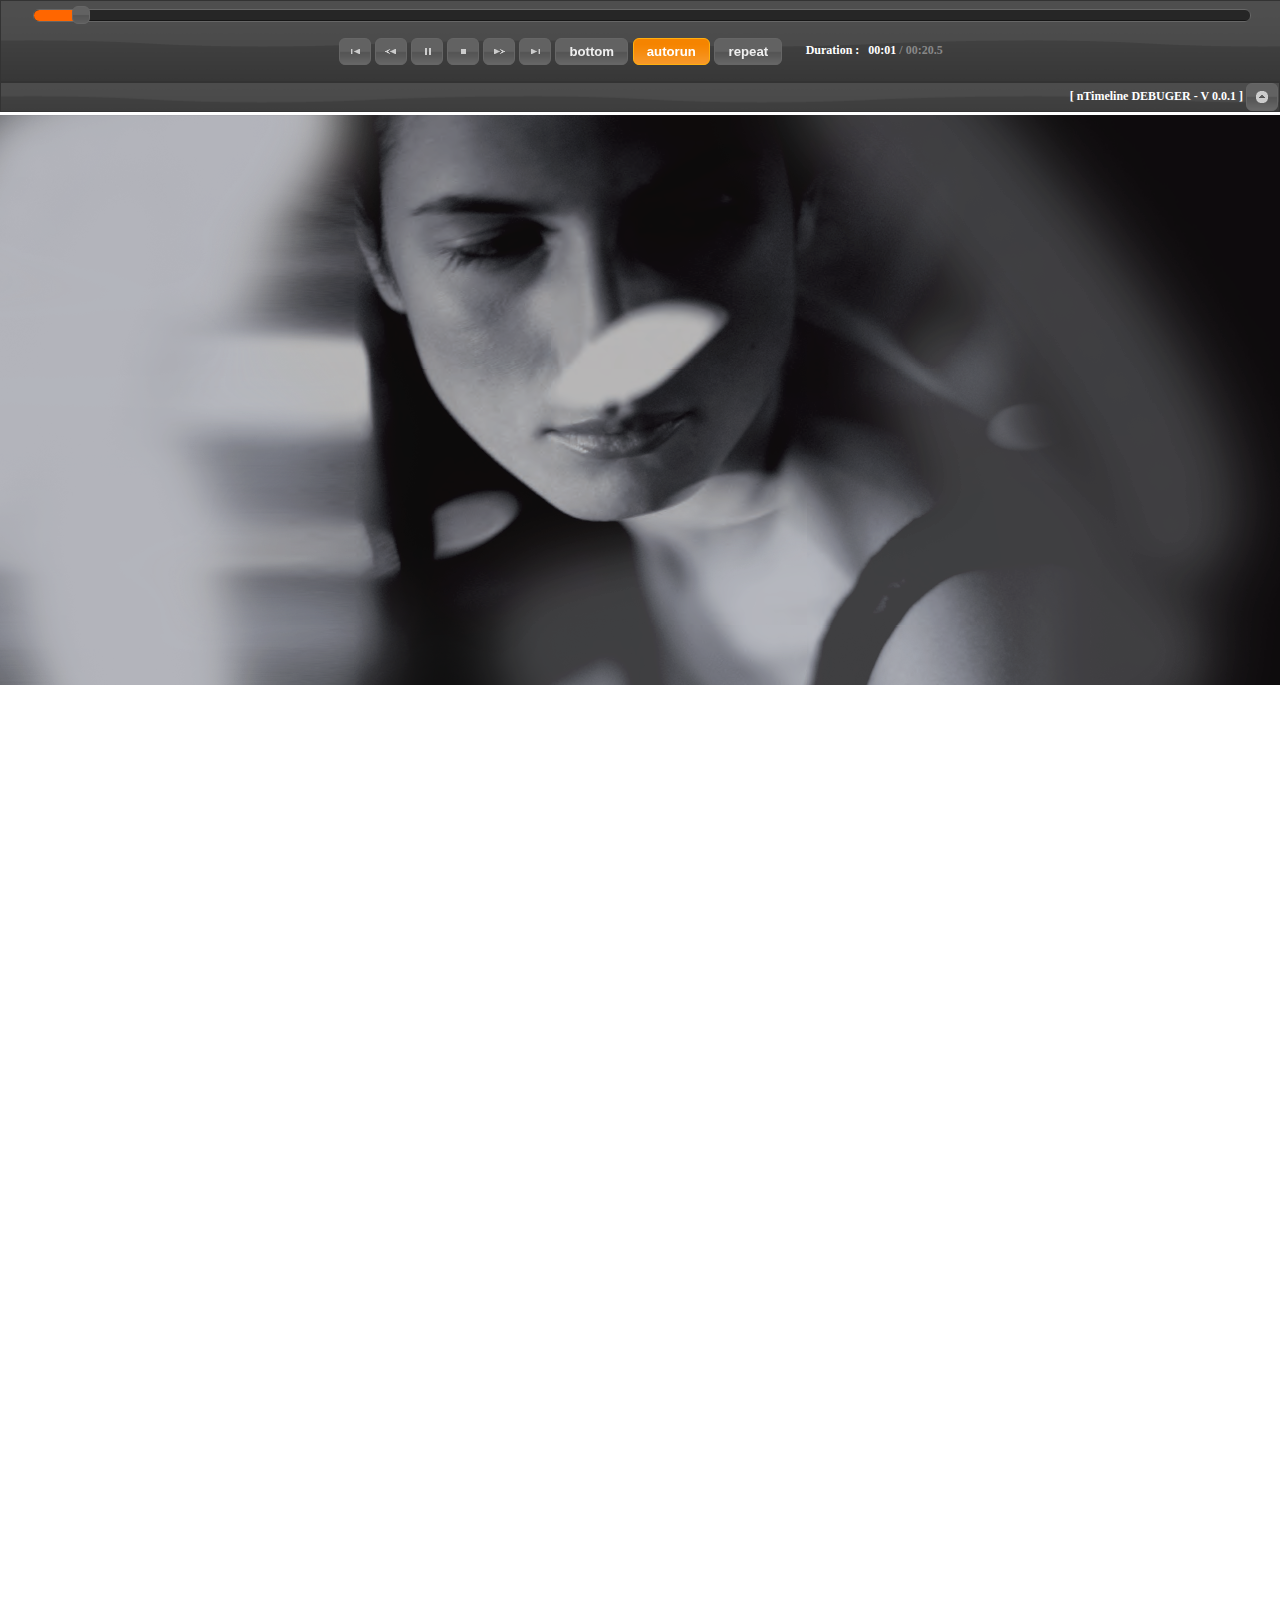
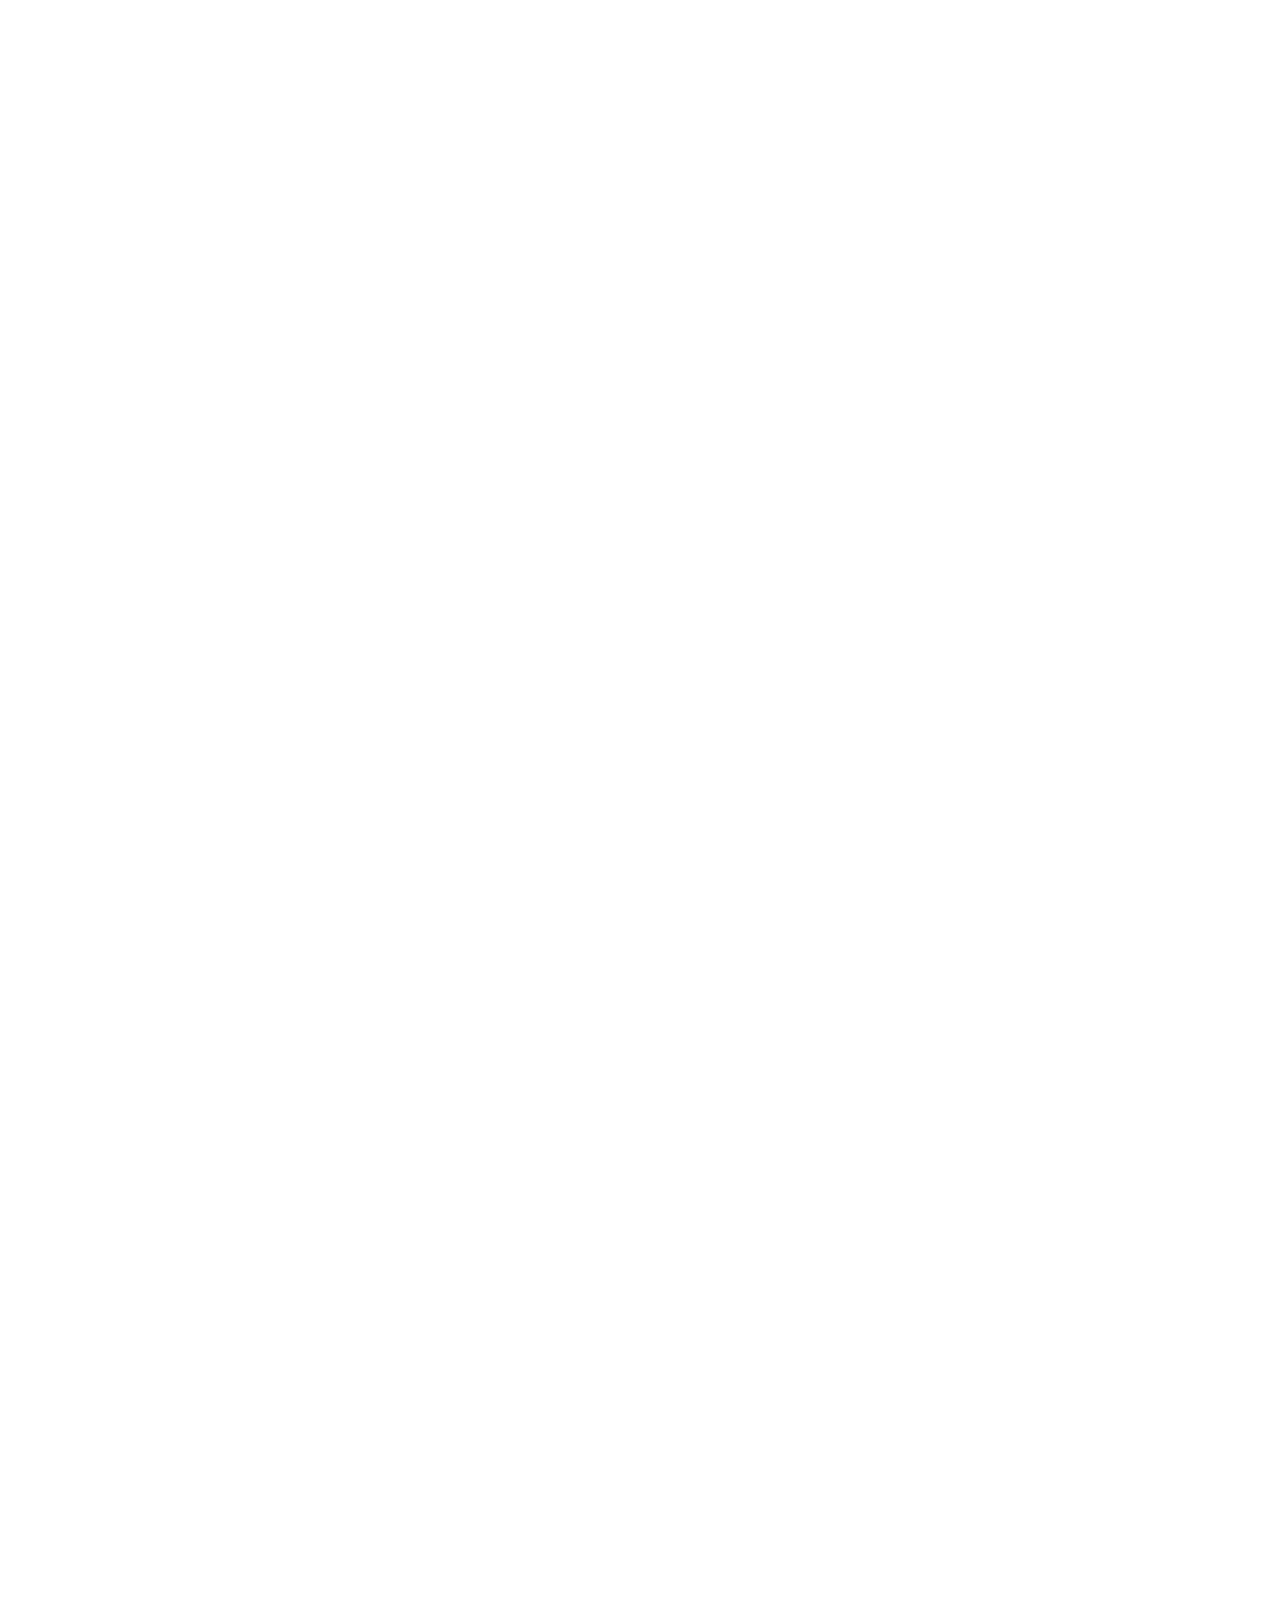
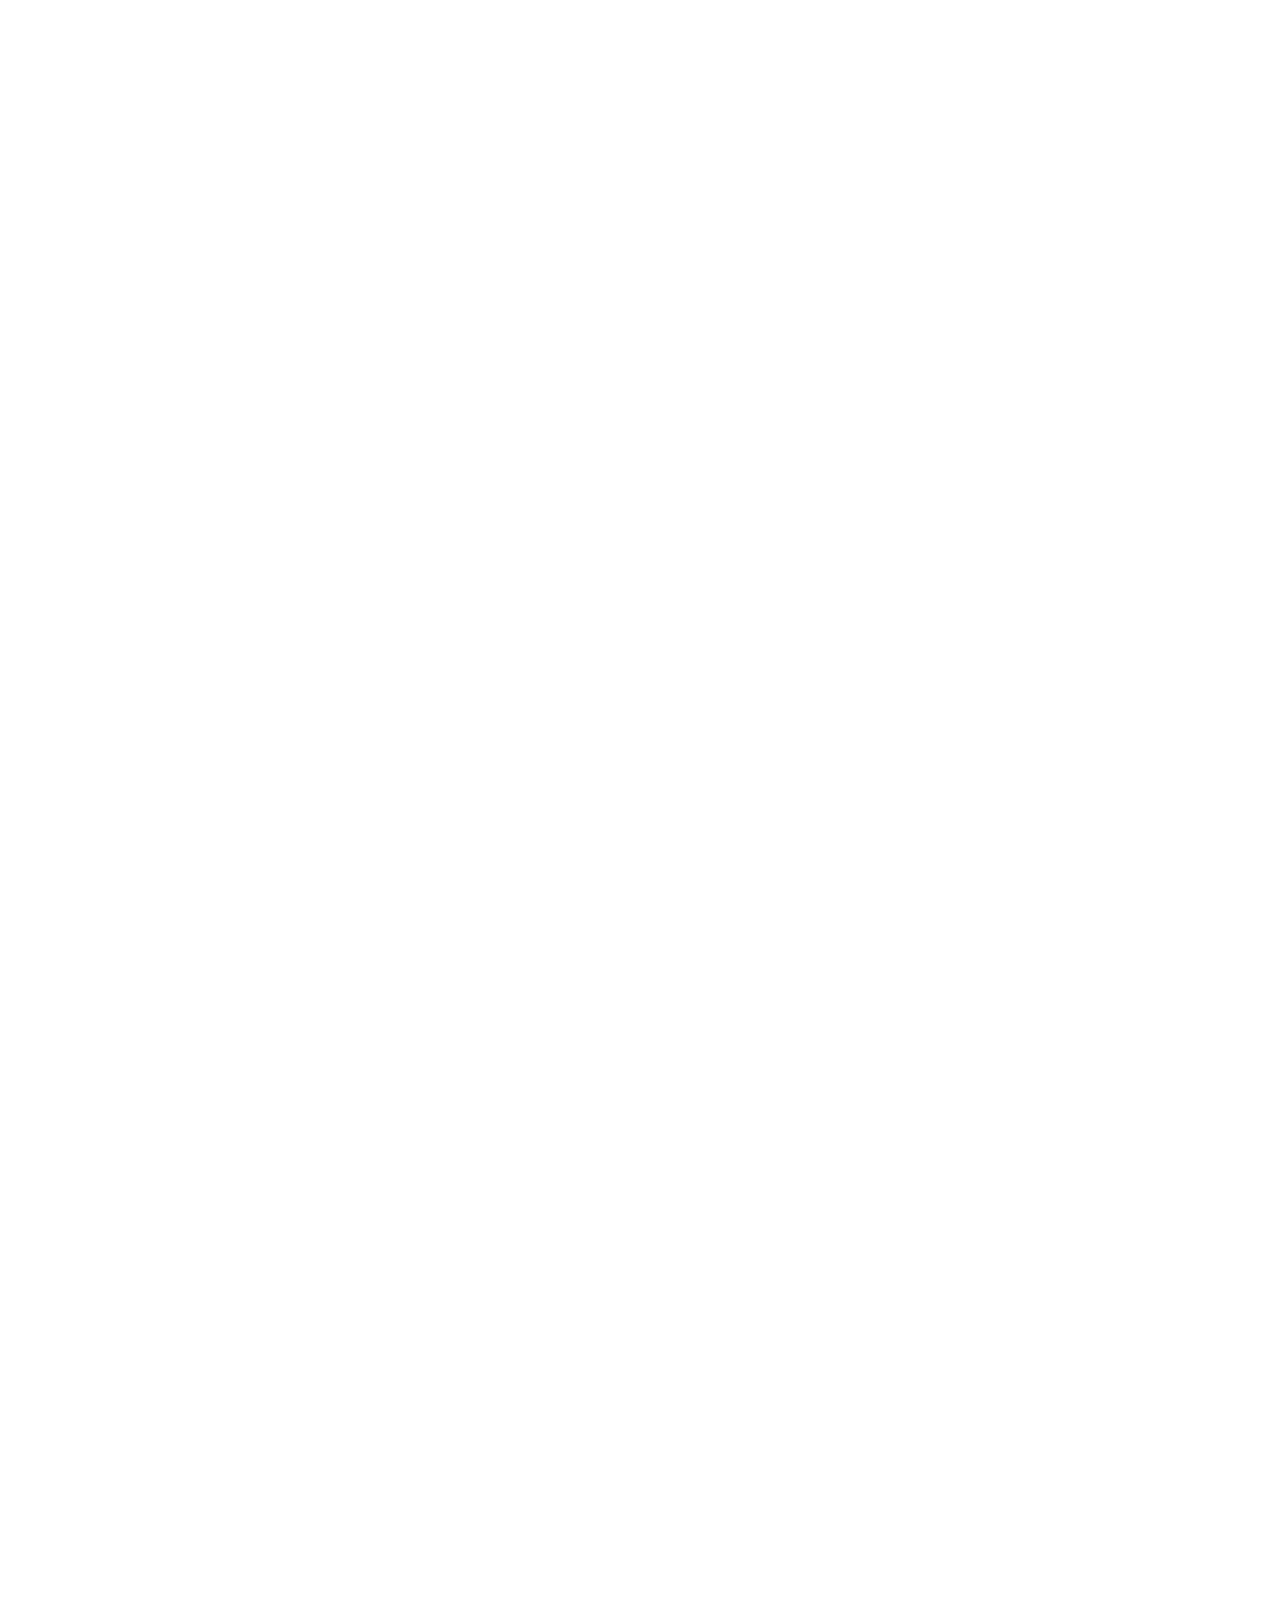
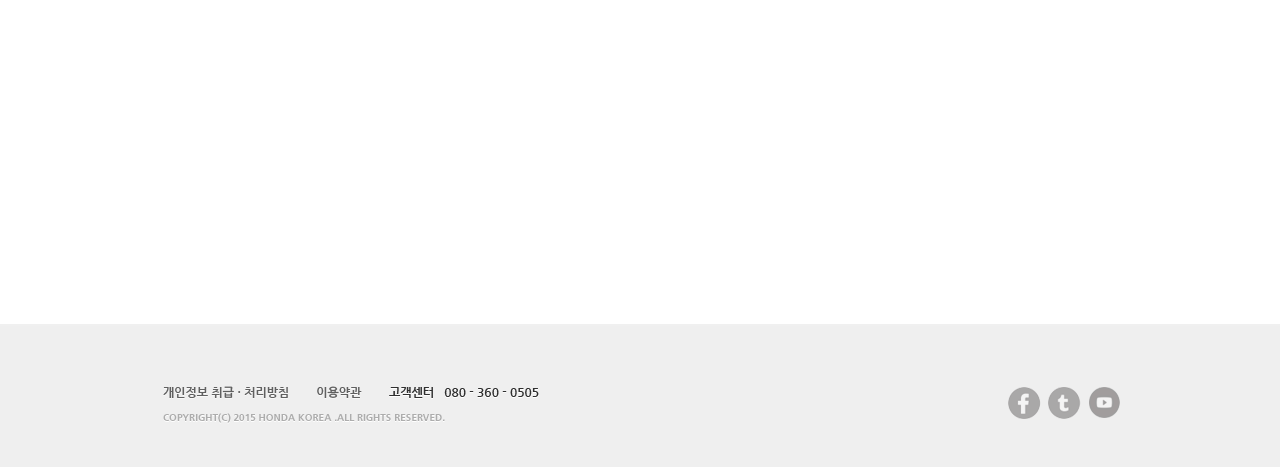
==== demo.html @ 2e899c5e "update" ====
<!doctype html>
<html>
  <head>
    <title>nTimeline.js</title>
    <meta charset="utf-8">
    <link rel="stylesheet" type="text/css" href="./css/common.css">
    <link rel="stylesheet" type="text/css" href="./css/demo.css">
    
    <!-- Requires {{ -->
    <script type="text/javascript" src="./js/jquery-1.8.3.min.js"></script>
    <script type="text/javascript" src="./js/TweenMax.min.js"></script>
    <!-- Requires }} -->

    <!-- nTimeline.js {{ -->
    <script type="text/javascript" src="./nTimeline/nTimeline.js"></script>
    <!-- nTimeline.js }} -->
    
    <script type="text/javascript" src="./js/demo.js"></script>
  </head>
<body>
<div class="wrap">
  <!-- contents {{ -->
  <div class="contents">
    <!-- section_1 {{ -->
    <div class="section_1">
      <div class="text"><img src="images/car_sub_sec1_text.png"></div>
      <div class="bg"><img src="images/car_sub_sec1_bg.png"></div>
    </div>
    <!-- section_1 }} -->

    <!-- section_2 {{ -->
    <div class="section_2">
      <div class="effect"><img src="images/car_sub_sec2_effect.png"></div>
      <div class="bg"><img src="images/car_sub_sec2_bg.png"></div>
      <div class="text title"><img src="images/car_sub_sec2_text.png"></div>
      <div class="text desc"><img src="images/car_sub_sec2_text.png"></div>
      <div class="info"><img src="images/car_sub_sec2_info.png"></div>
    </div>
    <!-- section_2 }} -->
    
    <!-- section_7 {{ -->
    <div class="section_7">
      <div class="text title"><img src="images/car_sub_sec7_text.png"></div>
      <div class="text desc"><img src="images/car_sub_sec7_text.png"></div>
      <div class="con_1">
        <div class="menu"><img src="images/car_sub_sec7_1_menu.png" usemap="#Map4">
          <map name="Map4">
            <area shape="rect" coords="806,410,854,469" href="#con_2">
          </map>
        </div>
        <div class="spot"><img src="images/car_sub_sec7_1_spot.png" usemap="#Map6">
          <map name="Map6">
            <area shape="circle" coords="537,675,14" href="#spot">
            <area shape="circle" coords="609,673,13" href="#spot">
            <area shape="circle" coords="666,722,12" href="#spot">
            <area shape="circle" coords="800,735,13" href="#spot">
            <area shape="circle" coords="824,799,13" href="#spot">
          </map>
        </div>
        <div class="car"><img src="images/car_sub_sec7_1_car.png"></div>
      </div>
      <div class="con_2">
        <div class="menu"><img src="images/car_sub_sec7_2_menu.png" usemap="#Map5">
          <map name="Map5">
            <area shape="rect" coords="745,411,796,466" href="#con_1">
          </map>
        </div>
        <div class="spot"><img src="images/car_sub_sec7_2_spot.png" usemap="#Map7">
          <map name="Map7">
            <area shape="circle" coords="498,688,14" href="#spot">
            <area shape="circle" coords="604,741,13" href="#spot">
          </map>
        </div>
        <div class="car"><img src="images/car_sub_sec7_2_car.png"></div>
      </div>
    </div>
    <!-- section_7 }} -->

    <!-- section_8 {{ -->
    <div class="section_8">
      <div class="obj obj1"><img src="images/car_sub_sec8_obj1.png"></div>
      <div class="obj obj2"><img src="images/car_sub_sec8_obj2.png"></div>
      <div class="obj obj3"><img src="images/car_sub_sec8_obj3.png"></div>
    </div>
    <!-- section_8 }} -->

    <!-- section_9 {{ -->
    <div class="section_9">
      <div class="text title"><img src="images/car_sub_sec9_text.png"></div>
      <div class="text desc"><img src="images/car_sub_sec9_text.png"></div>
      <div class="indi"><img src="images/car_sub_sec9_indi.png"></div>
      <div class="effect"><img src="images/car_sub_sec9_effect.png"></div>
      <div class="car"><img src="images/car_sub_sec9_car.png"></div>
    </div>
    <!-- section_9 }} -->

    <!-- section_10 {{ -->
    <div class="section_10">
      <div class="text title"><img src="images/car_sub_sec10_text.png"></div>
      <div class="text desc"><img src="images/car_sub_sec10_text.png"></div>
      <div class="indi"><img src="images/car_sub_sec10_indi.png"></div>
      <div class="effect"><img src="images/car_sub_sec10_effect.png"></div>
      <div class="car"><img src="images/car_sub_sec10_car.png"></div>
      <div class="line">
        <img src="images/car_sub_sec10_line1.png">
        <img src="images/car_sub_sec10_line2.png">
        <img src="images/car_sub_sec10_line3.png">
        <img src="images/car_sub_sec10_line4.png">
      </div>
    </div>
    <!-- section_10 }} -->
  </div>
  <!-- contents }} -->


  <!-- footer {{ -->
  <div class="footer"><img src="images/car_sub_footer.png"></div>
  <!-- footer }} -->

</div>  
</body>
</html>
---- css/common.css ----
@charset "utf-8";

/*기본태그 정의*/
html, body {padding:0;margin:0;height:100%;}
body, /*td*/ select, textarea, input {font-size:12px;font-family:'돋움','Dotum', 'verdana';color:#666;}

/* body,div,dl,dt,dd,ul,ol,li,h1,h2,h3,h4,h5,h6,pre,form,fieldset,input,select,textarea,p,blockquote,th,td,legend,button{margin:0;padding:0;color:#666;font-family:'돋움','Dotum', 'verdana';font-weight:normal;font-size:12px;-webkit-text-size-adjust:none;}사파리 회전시 폰트 크기 고정하기 */

/* 마진과 패딩의 초기화 */
body, div, dl, dt, dd, ul, ol, li, h1, h2, h3, h4, h5, h6, pre, form, fieldset, input, p, blockquote, th, td {margin:0;padding:0;}
img{ vertical-align:top}

body{  overflow-x: hidden;}

/* 리스트의 스타일 제거 */
ol, ul {list-style:none;}

/* 테이블 스타일 초기화 */
table {border-collapse:collapse;border-spacing:0;table-layout:fixed;}

/* 이미지 및 필드셋에서 보더 표시 초기화 */
fieldset, img {border:0;}

/* 캡션 텍스트 정렬 초기화 */
caption {text-align:left;}

/* 폼태그의 초기화 */
select {font-size:12px;font-family:'돋움','Dotum', 'verdana';vertical-align:middle;color:#666666;}
input {font-size:12px;font-family:'돋움','Dotum', 'verdana';vertical-align:middle;color:#666666;}
textarea {font:12px;font-family:'돋움','Dotum', 'verdana';line-height:140%;color:#666666;}
input.radio {vertical-align:middle;}
/* a{display:block} */
a:link    {color:#666666; text-decoration:none;}
a:active    {color:#666666; text-decoration:none;}
a:visited    {color:#666666; text-decoration:none;}
a:hover    {color:#666666; text-decoration:none;}

/* hidden 처리 */
caption{width:0;height:0;font-size:0;line-height:0;overflow:hidden;visibility:hidden;}
.hide,hr{position:absolute;top:-9999px;width:0;height:0;font-size:0;line-height:0;overflow:hidden;visibility:hidden;}


body{ }

.dim{  position: fixed;  width: 100%;  height: 100%;  top: 0;  left: 0;  z-index: 1000;  background: #000;  filter: alpha(opacity=80);  opacity: 0.8;  -moz-opacity: 0.8; display:none}

.wrap{ width:1280px; margin:0 auto; position:relative; height:auto}
.wrap .top .over{ position:absolute; top:113px; display:none; z-index:1000; cursor:pointer}
.wrap .top .menu{ position:absolute; top:68px; left:152px; width:550px }
.wrap .top .menu li{ float:left; cursor:pointer}

.wrap .kv  { width:1280px; height:687px; overflow:hidden; position:relative}
.wrap .kv ul.img{ width:10000px; height:687px; overflow:hidden; position:relative}
.wrap .kv ul.img li{ width: 1280px}
.wrap .kv ul.dot{ position:absolute; z-index:100; left:570px;  bottom:38px}
.wrap .kv ul.dot li{ width:20px; text-align:center; cursor:pointer}
.wrap .kv ul.dot div{ float:left; width:20px}
.wrap .kv ul.icon{ position:absolute; z-index:100; right:25px;  top:250px; width:40px}
.wrap .kv ul.icon li{ float:right; margin-bottom:12px; cursor:pointer}
.wrap .kv ul li{ float:left}
.wrap .kv .ani .bg{ background:url(../images/kv_b.png) center 0  no-repeat; background-size:1650px; width:1280px; height:687px; }
.wrap .kv .ani .tit{ position:absolute; top:68px; z-index:200}
.wrap .con > div.c1{ text-align:center; margin-top:65px}
.wrap .con > div.c2{ text-align:center; margin-top:20px}
.wrap .con > div.c3{ text-align:center; margin:45px 0 55px}

.wrap .kv .ani .play { position: absolute; display: none; cursor: pointer; }

/* remember to define focus styles! */
:focus {
outline: 0;
}
---- css/demo.css ----
@charset "utf-8";

/*기본태그 정의*/
html, body {padding:0;margin:0;height:100%;}
body, /*td*/ select, textarea, input {font-size:12px;font-family:'돋움','Dotum', 'verdana';color:#666;}

/* body,div,dl,dt,dd,ul,ol,li,h1,h2,h3,h4,h5,h6,pre,form,fieldset,input,select,textarea,p,blockquote,th,td,legend,button{margin:0;padding:0;color:#666;font-family:'돋움','Dotum', 'verdana';font-weight:normal;font-size:12px;-webkit-text-size-adjust:none;}사파리 회전시 폰트 크기 고정하기 */

/* 마진과 패딩의 초기화 */
body, div, dl, dt, dd, ul, ol, li, h1, h2, h3, h4, h5, h6, pre, form, fieldset, input, p, blockquote, th, td {margin:0;padding:0;}
img{ vertical-align:top}

body{  overflow-x: hidden;}

/* 리스트의 스타일 제거 */
ol, ul {list-style:none;}

/* 테이블 스타일 초기화 */
table {border-collapse:collapse;border-spacing:0;table-layout:fixed;}

/* 이미지 및 필드셋에서 보더 표시 초기화 */
fieldset, img {border:0;}

/* 캡션 텍스트 정렬 초기화 */
caption {text-align:left;}

/* 폼태그의 초기화 */
select {font-size:12px;font-family:'돋움','Dotum', 'verdana';vertical-align:middle;color:#666666;}
input {font-size:12px;font-family:'돋움','Dotum', 'verdana';vertical-align:middle;color:#666666;}
textarea {font:12px;font-family:'돋움','Dotum', 'verdana';line-height:140%;color:#666666;}
input.radio {vertical-align:middle;}
/* a{display:block} */
a:link    {color:#666666; text-decoration:none;}
a:active    {color:#666666; text-decoration:none;}
a:visited    {color:#666666; text-decoration:none;}
a:hover    {color:#666666; text-decoration:none;}

/* hidden 처리 */
caption{width:0;height:0;font-size:0;line-height:0;overflow:hidden;visibility:hidden;}
.hide,hr{position:absolute;top:-9999px;width:0;height:0;font-size:0;line-height:0;overflow:hidden;visibility:hidden;}


body{ }

.dim{  position: fixed;  width: 100%;  height: 100%;  top: 0;  left: 0;  z-index: 3000;  background: #000;  filter: alpha(opacity=80);  opacity: 0.8;  -moz-opacity: 0.8; display:none}
.pop { position:fixed; top:50px; left:0; width:100%; z-index:6000; text-align: center; display: none; }

.wrap{ width:1280px; margin:0 auto; position:relative; /*background: url( '../images/car_sub_guide.jpg') -160px 0;*/  }
.wrap .top .over{ position:absolute; top:113px; display:none; z-index:100}
.wrap .kv  { width:1280px; height:548px; overflow:hidden;}
.wrap .kv .ani{ background:url(../images/car_sub_kv.png) center center no-repeat; background-size:1600px; width:1280px; height:548px; position:absolute; z-index:100}

.wrap .fix_menu { position: absolute; top: 662px; width: 100%; height: 56px; background: url( '../images/car_sub_fix_blank.png' ); z-index: 1000; }
.wrap .fix_menu.fixed { position: fixed !important; top: 0px !important; }
.wrap .fix_menu ul { position: relative; *zoom:1;}
.wrap .fix_menu ul:after{content: ''; display: block; clear: both;}
.wrap .fix_menu ul li { float: left; }

.wrap .contents { position: relative; width: 1280px; overflow: hidden; }

.wrap .contents .section_1 { position: relative; height: 570px; }
.wrap .contents .section_1 .text { position: absolute; top: 328px; left: 415px; }
.wrap .contents .section_1 .bg { margin-left: -160px; }

.wrap .contents .section_2 { position: relative; height: 1067px; overflow: hidden; }
.wrap .contents .section_2 .text { position: absolute; top: 546px; left: 277px; }
.wrap .contents .section_2 .text.title { height: 38px; overflow: hidden; }
.wrap .contents .section_2 .text.desc { height: 106px; margin-top: 38px; overflow: hidden; }
.wrap .contents .section_2 .text.desc img { margin-top: -38px; }
.wrap .contents .section_2 .effect { position: absolute; margin-left: -160px; top: 24px; }
.wrap .contents .section_2 .bg { margin-left: -160px; }
.wrap .contents .section_2 .info { margin-left: -160px; position: absolute; top: 744px; }

.wrap .contents .section_3 { position: relative; height: 600px; }
.wrap .contents .section_3 .con_1 { position: absolute; z-index: 100; }
.wrap .contents .section_3 .con_1 .bg { margin-left: -160px; }
.wrap .contents .section_3 .con_1 .car { position: absolute; margin-left: -160px; }
.wrap .contents .section_3 .con_1 .text { position: absolute; top: 100px; left: 155px; }
.wrap .contents .section_3 .con_1 .icon { position: absolute; z-index: 100; margin-left: -160px; }

.wrap .contents .section_3 .con_2 { position: absolute; display: none; z-index: 200; }
.wrap .contents .section_3 .con_2 .car { position: absolute; margin-left: -160px; }
.wrap .contents .section_3 .con_2 .effect { position: absolute; margin-left: -160px; z-index: 100; }
.wrap .contents .section_3 .con_2 .text { position: absolute; margin-left: -160px; z-index: 200; }

.wrap .contents .section_4 { position: relative;}
.wrap .contents .section_4 .text { position: absolute; top: 137px; left: 821px; }
.wrap .contents .section_4 .effect { position: absolute; margin-left: -160px; }
.wrap .contents .section_4 .obj { position: absolute; margin-left: -160px; }
.wrap .contents .section_4 .car { margin-left: -160px; }

.wrap .contents .section_5 { position: relative; height: 695px; }
.wrap .contents .section_5 .text { position: absolute; top: 116px; left: 155px; }
.wrap .contents .section_5 .effect { position: absolute; right: -160px; top: -71px; z-index: 100; }
.wrap .contents .section_5 .car { position: absolute; right: -160px; top: -71px; }

.wrap .contents .section_6 { position: relative;  }
.wrap .contents .section_6 .text { position: absolute; top: 307px; left: 449px; }
.wrap .contents .section_6 .bg { margin-left: -160px; }


.wrap .contents .section_7 { position: relative; height: 1164px; }
.wrap .contents .section_7 .text { position: absolute; top: 150px; left: 345px; z-index: 200; }
.wrap .contents .section_7 .text.title { height: 95px; overflow: hidden; }
.wrap .contents .section_7 .text.desc { height: 106px; margin-top: 95px; overflow: hidden; }
.wrap .contents .section_7 .text.desc img { margin-top: -95px; }

.wrap .contents .section_7 .con_1 { position: absolute; z-index: 100; }
.wrap .contents .section_7 .con_1 .car { position: absolute; margin-left: -160px; }
.wrap .contents .section_7 .con_1 .spot { position: absolute; margin-left: -160px; z-index: 100; }
.wrap .contents .section_7 .con_1 .menu { position: absolute; margin-left: -160px; z-index: 200; }

.wrap .contents .section_7 .con_2 { position: absolute; display: none; z-index: 200; }
.wrap .contents .section_7 .con_2 .car { position: absolute; margin-left: -160px; }
.wrap .contents .section_7 .con_2 .spot { position: absolute; margin-left: -160px; z-index: 100; }
.wrap .contents .section_7 .con_2 .menu { position: absolute; margin-left: -160px; z-index: 200; }

.wrap .contents .section_8 { position: relative; height: 539px; }
.wrap .contents .section_8 .obj { position: absolute; margin-left: -160px; overflow: hidden; height: 270px; }
.wrap .contents .section_8 .obj2 { top: 269px; }
.wrap .contents .section_8 .obj3 { top: 269px; }


.wrap .contents .section_9 { position: relative; height: 490px; }
.wrap .contents .section_9 .text { position: absolute; top: 292px; left: 820px; }
.wrap .contents .section_9 .effect { position: absolute; margin-left: -160px; }
.wrap .contents .section_9 .indi { position: absolute; margin-left: -160px; }
.wrap .contents .section_9 .car { margin-left: -160px; }
.wrap .contents .section_9 .text.title { height: 95px; overflow: hidden; }
.wrap .contents .section_9 .text.desc { height: 316px; margin-top: 95px; overflow: hidden; }
.wrap .contents .section_9 .text.desc img { margin-top: -95px; }



.wrap .contents .section_10 { position: relative; height: 1179px; }
.wrap .contents .section_10 .text { position: absolute; top: 524px; left: 154px; }
.wrap .contents .section_10 .effect { position: absolute; right: -160px; z-index: 200; }
.wrap .contents .section_10 .indi { position: absolute; margin-left: -160px; top: 465px; }
.wrap .contents .section_10 .car { position: absolute; right: -160px; z-index: 100; }
.wrap .contents .section_10 .line { position: absolute; right: 58px; top: 454px; width: 669px; height: 708px; z-index: 10; }
.wrap .contents .section_10 .line img { position: absolute; }
.wrap .contents .section_10 .text.title { height: 100px; overflow: hidden; }
.wrap .contents .section_10 .text.desc { height: 316px; margin-top: 95px; overflow: hidden; }
.wrap .contents .section_10 .text.desc img { margin-top: -95px; }

.wrap .contents .section_11 { position: relative; }
.wrap .contents .section_11 .bg { margin-left: -160px; }

.wrap .contents .section_12 { position: relative; height: 1170px; }
.wrap .contents .section_12 .vr { position: absolute; top: 0px; margin-left: -160px; }
.wrap .contents .section_12 .vr img { position: absolute; visibility: hidden; }
.wrap .contents .section_12 .text { position: absolute; top: 0px; margin-left: -160px; height: 301px; overflow: hidden; }
.wrap .contents .section_12 .bg { margin-left: -160px; height: 594px; overflow: hidden; }
.wrap .contents .section_12 .info { margin-left: -160px; }

.wrap .footer { position: relative; width: 1280px; overflow: hidden; }
.wrap .footer img { margin-left: -160px; }

.wrap .kv .bg {  margin-left: -160px; }
.wrap .kv .vr { position: absolute; top: 0px; margin-left: -160px; }
.wrap .kv .vr img { position: absolute; visibility: hidden; }
.wrap .kv .text { position: absolute; top: 65px; left: 365px; height: 301px; overflow: hidden; }
.wrap .kv .text img { opacity: 0; }
.wrap .kv .text.title { height: 100px; overflow: hidden; }
.wrap .kv .text.desc { height: 316px; margin-top: 95px; overflow: hidden; }
.wrap .kv .text.desc img { margin-top: -95px; }

.wrap .fix_menu ul div{ position:absolute; top:0px; left: 125px; display:none; cursor:pointer}

.gj { position: absolute; top: 1280px; z-index: 900; display: none; cursor: pointer; }
.gj img { position: absolute; }

.bigyo { position: absolute; top: 1280px; z-index: 900; display: none; cursor: pointer; }
.bigyo img { position: absolute; }


/* remember to define focus styles! */
:focus {
outline: 0;
}
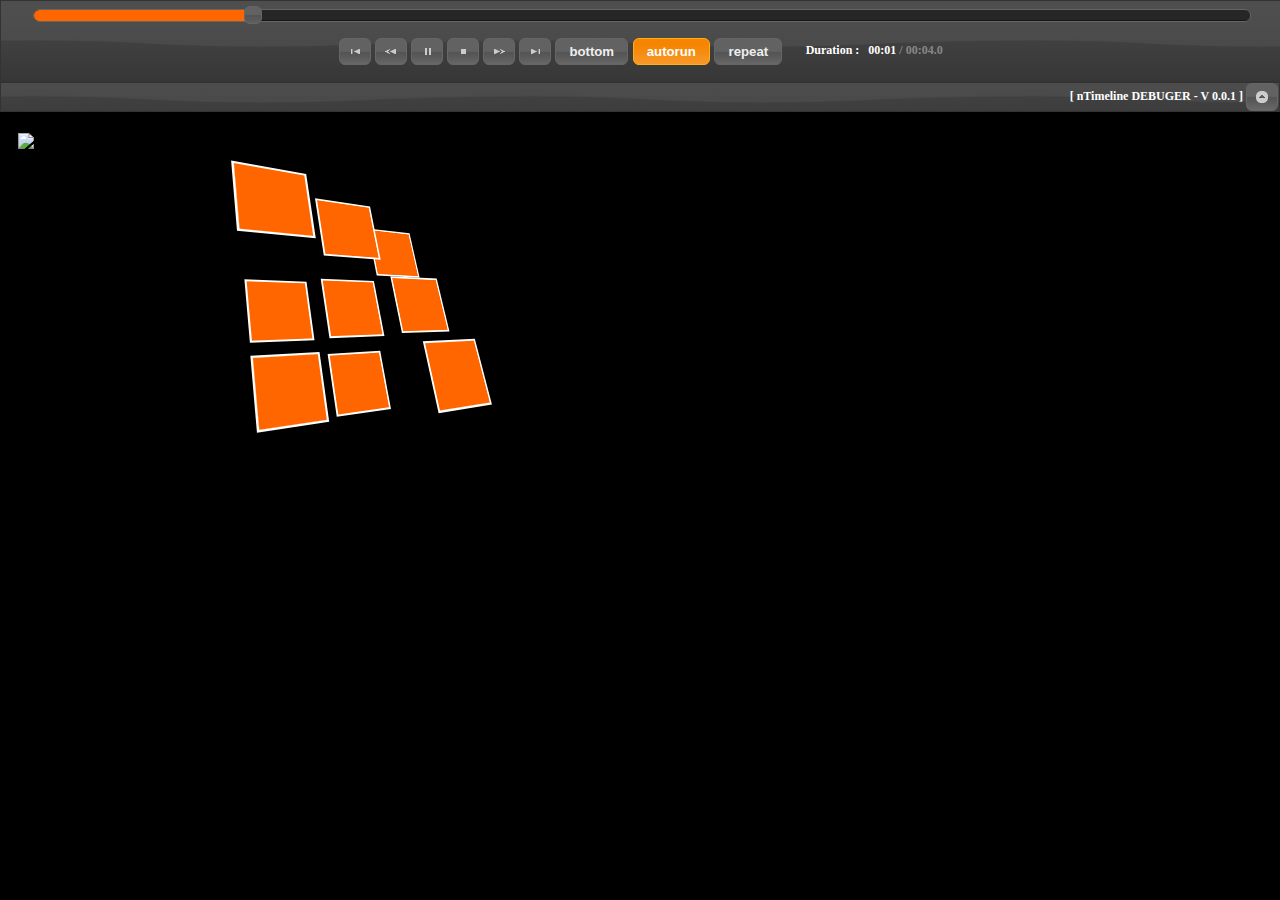
==== commit 39f68745: "demo update" ====
--- a/demo.html
+++ b/demo.html
@@ -3,7 +3,6 @@
   <head>
     <title>nTimeline.js</title>
     <meta charset="utf-8">
-    <link rel="stylesheet" type="text/css" href="./css/common.css">
     <link rel="stylesheet" type="text/css" href="./css/demo.css">
     
     <!-- Requires {{ -->
@@ -18,105 +17,21 @@
     <script type="text/javascript" src="./js/demo.js"></script>
   </head>
 <body>
-<div class="wrap">
-  <!-- contents {{ -->
-  <div class="contents">
-    <!-- section_1 {{ -->
-    <div class="section_1">
-      <div class="text"><img src="images/car_sub_sec1_text.png"></div>
-      <div class="bg"><img src="images/car_sub_sec1_bg.png"></div>
-    </div>
-    <!-- section_1 }} -->
-
-    <!-- section_2 {{ -->
-    <div class="section_2">
-      <div class="effect"><img src="images/car_sub_sec2_effect.png"></div>
-      <div class="bg"><img src="images/car_sub_sec2_bg.png"></div>
-      <div class="text title"><img src="images/car_sub_sec2_text.png"></div>
-      <div class="text desc"><img src="images/car_sub_sec2_text.png"></div>
-      <div class="info"><img src="images/car_sub_sec2_info.png"></div>
-    </div>
-    <!-- section_2 }} -->
-    
-    <!-- section_7 {{ -->
-    <div class="section_7">
-      <div class="text title"><img src="images/car_sub_sec7_text.png"></div>
-      <div class="text desc"><img src="images/car_sub_sec7_text.png"></div>
-      <div class="con_1">
-        <div class="menu"><img src="images/car_sub_sec7_1_menu.png" usemap="#Map4">
-          <map name="Map4">
-            <area shape="rect" coords="806,410,854,469" href="#con_2">
-          </map>
-        </div>
-        <div class="spot"><img src="images/car_sub_sec7_1_spot.png" usemap="#Map6">
-          <map name="Map6">
-            <area shape="circle" coords="537,675,14" href="#spot">
-            <area shape="circle" coords="609,673,13" href="#spot">
-            <area shape="circle" coords="666,722,12" href="#spot">
-            <area shape="circle" coords="800,735,13" href="#spot">
-            <area shape="circle" coords="824,799,13" href="#spot">
-          </map>
-        </div>
-        <div class="car"><img src="images/car_sub_sec7_1_car.png"></div>
-      </div>
-      <div class="con_2">
-        <div class="menu"><img src="images/car_sub_sec7_2_menu.png" usemap="#Map5">
-          <map name="Map5">
-            <area shape="rect" coords="745,411,796,466" href="#con_1">
-          </map>
-        </div>
-        <div class="spot"><img src="images/car_sub_sec7_2_spot.png" usemap="#Map7">
-          <map name="Map7">
-            <area shape="circle" coords="498,688,14" href="#spot">
-            <area shape="circle" coords="604,741,13" href="#spot">
-          </map>
-        </div>
-        <div class="car"><img src="images/car_sub_sec7_2_car.png"></div>
+  <div class="wrap">
+    <a href="http://www.greensock.com/gsap-js/" target="_blank"><img src="http://forums.greensock.com/public/style_images/greensock/logo.png"></a>
+    <div id="trans3DDemo">
+      <div id="trans3DBoxes">
+        <div></div>
+        <div></div>
+        <div></div>
+        <div></div>
+        <div></div>
+        <div></div>
+        <div></div>
+        <div></div>
+        <div></div>
       </div>
     </div>
-    <!-- section_7 }} -->
-
-    <!-- section_8 {{ -->
-    <div class="section_8">
-      <div class="obj obj1"><img src="images/car_sub_sec8_obj1.png"></div>
-      <div class="obj obj2"><img src="images/car_sub_sec8_obj2.png"></div>
-      <div class="obj obj3"><img src="images/car_sub_sec8_obj3.png"></div>
-    </div>
-    <!-- section_8 }} -->
-
-    <!-- section_9 {{ -->
-    <div class="section_9">
-      <div class="text title"><img src="images/car_sub_sec9_text.png"></div>
-      <div class="text desc"><img src="images/car_sub_sec9_text.png"></div>
-      <div class="indi"><img src="images/car_sub_sec9_indi.png"></div>
-      <div class="effect"><img src="images/car_sub_sec9_effect.png"></div>
-      <div class="car"><img src="images/car_sub_sec9_car.png"></div>
-    </div>
-    <!-- section_9 }} -->
-
-    <!-- section_10 {{ -->
-    <div class="section_10">
-      <div class="text title"><img src="images/car_sub_sec10_text.png"></div>
-      <div class="text desc"><img src="images/car_sub_sec10_text.png"></div>
-      <div class="indi"><img src="images/car_sub_sec10_indi.png"></div>
-      <div class="effect"><img src="images/car_sub_sec10_effect.png"></div>
-      <div class="car"><img src="images/car_sub_sec10_car.png"></div>
-      <div class="line">
-        <img src="images/car_sub_sec10_line1.png">
-        <img src="images/car_sub_sec10_line2.png">
-        <img src="images/car_sub_sec10_line3.png">
-        <img src="images/car_sub_sec10_line4.png">
-      </div>
-    </div>
-    <!-- section_10 }} -->
   </div>
-  <!-- contents }} -->
-
-
-  <!-- footer {{ -->
-  <div class="footer"><img src="images/car_sub_footer.png"></div>
-  <!-- footer }} -->
-
-</div>  
 </body>
-</html>
+</html>--- a/css/demo.css
+++ b/css/demo.css
@@ -1,180 +1,42 @@
 @charset "utf-8";
 
-/*기본태그 정의*/
-html, body {padding:0;margin:0;height:100%;}
-body, /*td*/ select, textarea, input {font-size:12px;font-family:'돋움','Dotum', 'verdana';color:#666;}
+body {background-color:black;}
+img {margin:10px;}
 
-/* body,div,dl,dt,dd,ul,ol,li,h1,h2,h3,h4,h5,h6,pre,form,fieldset,input,select,textarea,p,blockquote,th,td,legend,button{margin:0;padding:0;color:#666;font-family:'돋움','Dotum', 'verdana';font-weight:normal;font-size:12px;-webkit-text-size-adjust:none;}사파리 회전시 폰트 크기 고정하기 */
+div.wrap { 
+  position: relative;
+  left: 0px;
+  top: 0px;
+  width: 100%;
+  height: 100%;
+}
 
-/* 마진과 패딩의 초기화 */
-body, div, dl, dt, dd, ul, ol, li, h1, h2, h3, h4, h5, h6, pre, form, fieldset, input, p, blockquote, th, td {margin:0;padding:0;}
-img{ vertical-align:top}
+#trans3DDemo {
+  position:absolute;
+  top:70px;
+  left:240px;
+  width:240px;
+}
 
-body{  overflow-x: hidden;}
+#trans3DBoxes div {
+  position:relative;
+  width:60px;
+  height:60px;
+  background-color:#f60;
+  margin-right:10px;
+  margin-bottom:10px;
+  border:solid 2px #FFF;
+  display:inline-block;
+}
 
-/* 리스트의 스타일 제거 */
-ol, ul {list-style:none;}
+#nav {
+  position:absolute;
+  width:600px;
+  left:50px;
+  top:400px;
+}
 
-/* 테이블 스타일 초기화 */
-table {border-collapse:collapse;border-spacing:0;table-layout:fixed;}
-
-/* 이미지 및 필드셋에서 보더 표시 초기화 */
-fieldset, img {border:0;}
-
-/* 캡션 텍스트 정렬 초기화 */
-caption {text-align:left;}
-
-/* 폼태그의 초기화 */
-select {font-size:12px;font-family:'돋움','Dotum', 'verdana';vertical-align:middle;color:#666666;}
-input {font-size:12px;font-family:'돋움','Dotum', 'verdana';vertical-align:middle;color:#666666;}
-textarea {font:12px;font-family:'돋움','Dotum', 'verdana';line-height:140%;color:#666666;}
-input.radio {vertical-align:middle;}
-/* a{display:block} */
-a:link    {color:#666666; text-decoration:none;}
-a:active    {color:#666666; text-decoration:none;}
-a:visited    {color:#666666; text-decoration:none;}
-a:hover    {color:#666666; text-decoration:none;}
-
-/* hidden 처리 */
-caption{width:0;height:0;font-size:0;line-height:0;overflow:hidden;visibility:hidden;}
-.hide,hr{position:absolute;top:-9999px;width:0;height:0;font-size:0;line-height:0;overflow:hidden;visibility:hidden;}
-
-
-body{ }
-
-.dim{  position: fixed;  width: 100%;  height: 100%;  top: 0;  left: 0;  z-index: 3000;  background: #000;  filter: alpha(opacity=80);  opacity: 0.8;  -moz-opacity: 0.8; display:none}
-.pop { position:fixed; top:50px; left:0; width:100%; z-index:6000; text-align: center; display: none; }
-
-.wrap{ width:1280px; margin:0 auto; position:relative; /*background: url( '../images/car_sub_guide.jpg') -160px 0;*/  }
-.wrap .top .over{ position:absolute; top:113px; display:none; z-index:100}
-.wrap .kv  { width:1280px; height:548px; overflow:hidden;}
-.wrap .kv .ani{ background:url(../images/car_sub_kv.png) center center no-repeat; background-size:1600px; width:1280px; height:548px; position:absolute; z-index:100}
-
-.wrap .fix_menu { position: absolute; top: 662px; width: 100%; height: 56px; background: url( '../images/car_sub_fix_blank.png' ); z-index: 1000; }
-.wrap .fix_menu.fixed { position: fixed !important; top: 0px !important; }
-.wrap .fix_menu ul { position: relative; *zoom:1;}
-.wrap .fix_menu ul:after{content: ''; display: block; clear: both;}
-.wrap .fix_menu ul li { float: left; }
-
-.wrap .contents { position: relative; width: 1280px; overflow: hidden; }
-
-.wrap .contents .section_1 { position: relative; height: 570px; }
-.wrap .contents .section_1 .text { position: absolute; top: 328px; left: 415px; }
-.wrap .contents .section_1 .bg { margin-left: -160px; }
-
-.wrap .contents .section_2 { position: relative; height: 1067px; overflow: hidden; }
-.wrap .contents .section_2 .text { position: absolute; top: 546px; left: 277px; }
-.wrap .contents .section_2 .text.title { height: 38px; overflow: hidden; }
-.wrap .contents .section_2 .text.desc { height: 106px; margin-top: 38px; overflow: hidden; }
-.wrap .contents .section_2 .text.desc img { margin-top: -38px; }
-.wrap .contents .section_2 .effect { position: absolute; margin-left: -160px; top: 24px; }
-.wrap .contents .section_2 .bg { margin-left: -160px; }
-.wrap .contents .section_2 .info { margin-left: -160px; position: absolute; top: 744px; }
-
-.wrap .contents .section_3 { position: relative; height: 600px; }
-.wrap .contents .section_3 .con_1 { position: absolute; z-index: 100; }
-.wrap .contents .section_3 .con_1 .bg { margin-left: -160px; }
-.wrap .contents .section_3 .con_1 .car { position: absolute; margin-left: -160px; }
-.wrap .contents .section_3 .con_1 .text { position: absolute; top: 100px; left: 155px; }
-.wrap .contents .section_3 .con_1 .icon { position: absolute; z-index: 100; margin-left: -160px; }
-
-.wrap .contents .section_3 .con_2 { position: absolute; display: none; z-index: 200; }
-.wrap .contents .section_3 .con_2 .car { position: absolute; margin-left: -160px; }
-.wrap .contents .section_3 .con_2 .effect { position: absolute; margin-left: -160px; z-index: 100; }
-.wrap .contents .section_3 .con_2 .text { position: absolute; margin-left: -160px; z-index: 200; }
-
-.wrap .contents .section_4 { position: relative;}
-.wrap .contents .section_4 .text { position: absolute; top: 137px; left: 821px; }
-.wrap .contents .section_4 .effect { position: absolute; margin-left: -160px; }
-.wrap .contents .section_4 .obj { position: absolute; margin-left: -160px; }
-.wrap .contents .section_4 .car { margin-left: -160px; }
-
-.wrap .contents .section_5 { position: relative; height: 695px; }
-.wrap .contents .section_5 .text { position: absolute; top: 116px; left: 155px; }
-.wrap .contents .section_5 .effect { position: absolute; right: -160px; top: -71px; z-index: 100; }
-.wrap .contents .section_5 .car { position: absolute; right: -160px; top: -71px; }
-
-.wrap .contents .section_6 { position: relative;  }
-.wrap .contents .section_6 .text { position: absolute; top: 307px; left: 449px; }
-.wrap .contents .section_6 .bg { margin-left: -160px; }
-
-
-.wrap .contents .section_7 { position: relative; height: 1164px; }
-.wrap .contents .section_7 .text { position: absolute; top: 150px; left: 345px; z-index: 200; }
-.wrap .contents .section_7 .text.title { height: 95px; overflow: hidden; }
-.wrap .contents .section_7 .text.desc { height: 106px; margin-top: 95px; overflow: hidden; }
-.wrap .contents .section_7 .text.desc img { margin-top: -95px; }
-
-.wrap .contents .section_7 .con_1 { position: absolute; z-index: 100; }
-.wrap .contents .section_7 .con_1 .car { position: absolute; margin-left: -160px; }
-.wrap .contents .section_7 .con_1 .spot { position: absolute; margin-left: -160px; z-index: 100; }
-.wrap .contents .section_7 .con_1 .menu { position: absolute; margin-left: -160px; z-index: 200; }
-
-.wrap .contents .section_7 .con_2 { position: absolute; display: none; z-index: 200; }
-.wrap .contents .section_7 .con_2 .car { position: absolute; margin-left: -160px; }
-.wrap .contents .section_7 .con_2 .spot { position: absolute; margin-left: -160px; z-index: 100; }
-.wrap .contents .section_7 .con_2 .menu { position: absolute; margin-left: -160px; z-index: 200; }
-
-.wrap .contents .section_8 { position: relative; height: 539px; }
-.wrap .contents .section_8 .obj { position: absolute; margin-left: -160px; overflow: hidden; height: 270px; }
-.wrap .contents .section_8 .obj2 { top: 269px; }
-.wrap .contents .section_8 .obj3 { top: 269px; }
-
-
-.wrap .contents .section_9 { position: relative; height: 490px; }
-.wrap .contents .section_9 .text { position: absolute; top: 292px; left: 820px; }
-.wrap .contents .section_9 .effect { position: absolute; margin-left: -160px; }
-.wrap .contents .section_9 .indi { position: absolute; margin-left: -160px; }
-.wrap .contents .section_9 .car { margin-left: -160px; }
-.wrap .contents .section_9 .text.title { height: 95px; overflow: hidden; }
-.wrap .contents .section_9 .text.desc { height: 316px; margin-top: 95px; overflow: hidden; }
-.wrap .contents .section_9 .text.desc img { margin-top: -95px; }
-
-
-
-.wrap .contents .section_10 { position: relative; height: 1179px; }
-.wrap .contents .section_10 .text { position: absolute; top: 524px; left: 154px; }
-.wrap .contents .section_10 .effect { position: absolute; right: -160px; z-index: 200; }
-.wrap .contents .section_10 .indi { position: absolute; margin-left: -160px; top: 465px; }
-.wrap .contents .section_10 .car { position: absolute; right: -160px; z-index: 100; }
-.wrap .contents .section_10 .line { position: absolute; right: 58px; top: 454px; width: 669px; height: 708px; z-index: 10; }
-.wrap .contents .section_10 .line img { position: absolute; }
-.wrap .contents .section_10 .text.title { height: 100px; overflow: hidden; }
-.wrap .contents .section_10 .text.desc { height: 316px; margin-top: 95px; overflow: hidden; }
-.wrap .contents .section_10 .text.desc img { margin-top: -95px; }
-
-.wrap .contents .section_11 { position: relative; }
-.wrap .contents .section_11 .bg { margin-left: -160px; }
-
-.wrap .contents .section_12 { position: relative; height: 1170px; }
-.wrap .contents .section_12 .vr { position: absolute; top: 0px; margin-left: -160px; }
-.wrap .contents .section_12 .vr img { position: absolute; visibility: hidden; }
-.wrap .contents .section_12 .text { position: absolute; top: 0px; margin-left: -160px; height: 301px; overflow: hidden; }
-.wrap .contents .section_12 .bg { margin-left: -160px; height: 594px; overflow: hidden; }
-.wrap .contents .section_12 .info { margin-left: -160px; }
-
-.wrap .footer { position: relative; width: 1280px; overflow: hidden; }
-.wrap .footer img { margin-left: -160px; }
-
-.wrap .kv .bg {  margin-left: -160px; }
-.wrap .kv .vr { position: absolute; top: 0px; margin-left: -160px; }
-.wrap .kv .vr img { position: absolute; visibility: hidden; }
-.wrap .kv .text { position: absolute; top: 65px; left: 365px; height: 301px; overflow: hidden; }
-.wrap .kv .text img { opacity: 0; }
-.wrap .kv .text.title { height: 100px; overflow: hidden; }
-.wrap .kv .text.desc { height: 316px; margin-top: 95px; overflow: hidden; }
-.wrap .kv .text.desc img { margin-top: -95px; }
-
-.wrap .fix_menu ul div{ position:absolute; top:0px; left: 125px; display:none; cursor:pointer}
-
-.gj { position: absolute; top: 1280px; z-index: 900; display: none; cursor: pointer; }
-.gj img { position: absolute; }
-
-.bigyo { position: absolute; top: 1280px; z-index: 900; display: none; cursor: pointer; }
-.bigyo img { position: absolute; }
-
-
-/* remember to define focus styles! */
-:focus {
-outline: 0;
+#play_btn, .play {
+  float:right;
+  margin-top:20px;
 }